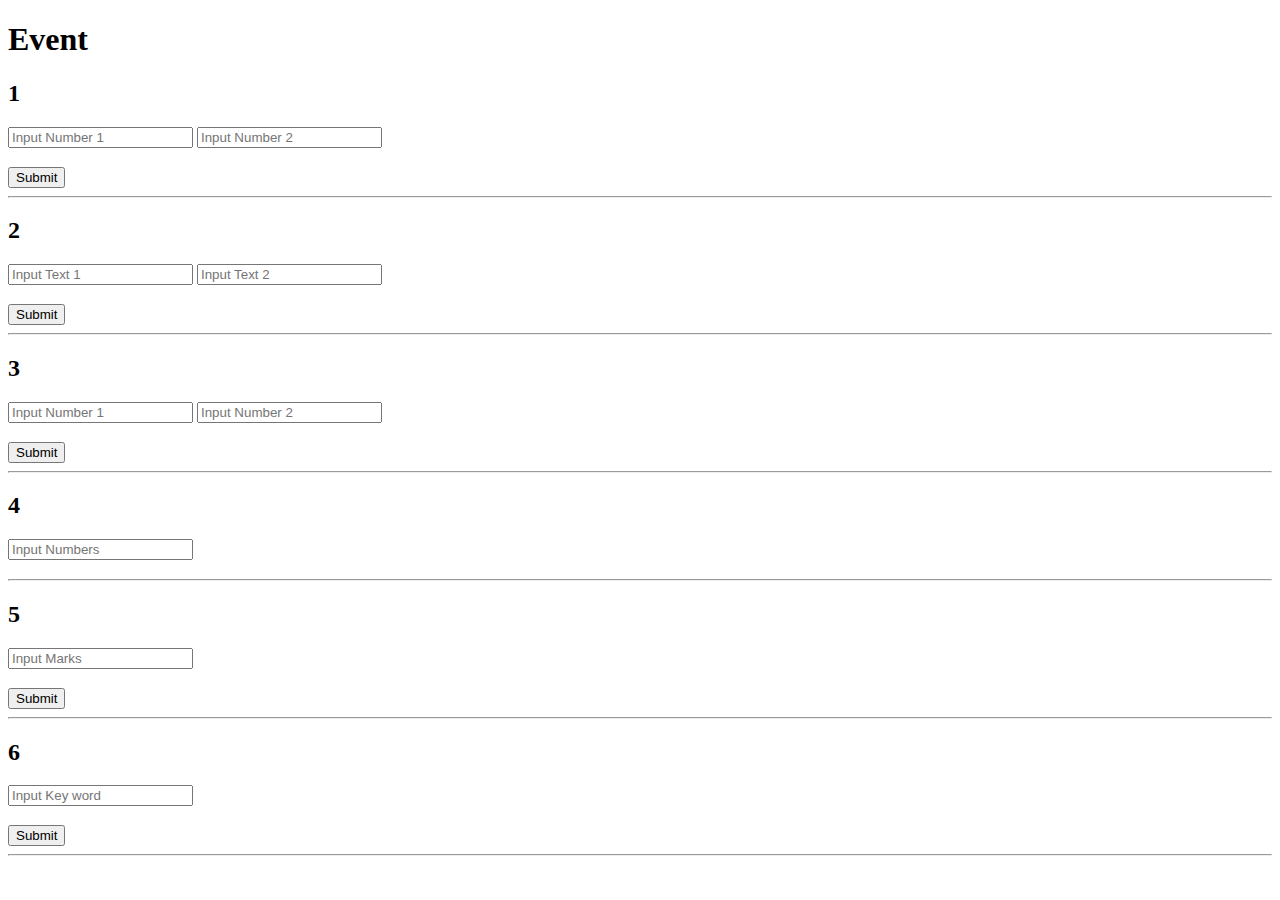
==== Event/index.html @ 1efc6576 "events part 2" ====
<!DOCTYPE html>
<html lang="en">
<head>
    <meta charset="UTF-8">
    <meta name="viewport" content="width=device-width, initial-scale=1.0">
    <title>Event</title>
    <link href="https://cdn.jsdelivr.net/npm/bootstrap@5.3.2/dist/css/bootstrap.min.css" rel="stylesheet" integrity="sha384-T3c6CoIi6uLrA9TneNEoa7RxnatzjcDSCmG1MXxSR1GAsXEV/Dwwykc2MPK8M2HN" crossorigin="anonymous">
</head>
<body>
    <h1>Event</h1>

    <h2>1</h2>
    <div class="card w-50 m-2 p-2">
        <div>
            <input type="number" class="form-control mb-1" id="test-1" placeholder="Input Number 1">
            <input type="number" class="form-control" id="test-2" placeholder="Input Number 2">
            <h3 class="text-center m-2" id="display-1"></h3>
            <div class="d-flex justify-content-center">
                <button onclick="equal()" type="button" class="btn btn-primary w-25 m-2">Submit</button>
            </div>
        </div>
      </div>
      <hr>
      <!-- enter 2 values -->
      <!-- result > equal or not equal  -->
      <h2>2</h2>
    <div class="card w-50 m-2 p-2">
        <div>
            <input type="text" class="form-control mb-1" id="test-3" placeholder="Input Text 1">
            <input type="text" class="form-control" id="test-4" placeholder="Input Text 2">
            <h3 class="text-center m-2" id="display-2"></h3>
            <div class="d-flex justify-content-center">
                <button onclick="nameEqual()" type="button" class="btn btn-primary w-25 m-2">Submit</button>
            </div>
        </div>
      </div>
      <hr>

      <!-- enter 2 numbers -->
      <!-- 1st value < 2nd value => Greaterthan -->
      <!-- 1st value == 2nd value => Equal  -->
      <!-- else => Lessthan  -->
      <h2>3</h2>
    <div class="card w-50 m-2 p-2">
        <div>
            <input type="number" class="form-control mb-1" id="test-5" placeholder="Input Number 1">
            <input type="number" class="form-control" id="test-6" placeholder="Input Number 2">
            <h3 class="text-center m-2" id="display-3"></h3>
            <div class="d-flex justify-content-center">
                <button onclick="greaterthan()" type="button" class="btn btn-primary w-25 m-2">Submit</button>
            </div>
        </div>
      </div>
      <hr>

      <h2>4</h2>
    <div class="card w-50 m-2 p-2">
        <div>
            <input onkeyup="addition()" type="number" class="form-control mb-1" id="test-7" placeholder="Input Numbers">
            <h3 class="text-center m-2" id="display-4"></h3>
        </div>
      </div>
      <hr>

      <!-- enter marks -->
      <!-- m >= 75 = A  -->
      <!-- m >=65 = B  -->
      <!-- m >= 45 = C  -->
      <!-- m >= 35 = S  -->
      <!-- fail  -->

      <h2>5</h2>
    <div class="card w-50 m-2 p-2">
        <div>
            <input type="number" class="form-control mb-1" id="test-8" placeholder="Input Marks">
            <h3 class="text-center m-2" id="display-5"></h3>
            <div class="d-flex justify-content-center">
                <button onclick="enterMarks()" type="button" class="btn btn-primary w-25 m-2">Submit</button>
            </div>
        </div>
      </div>
      <hr>

      <!-- short name input  -->
      <!-- intern => Intern S E  -->
      <!-- ase => Associate S E  -->
      <!-- se => S E  -->
      <!-- sse => Senior S E  -->
      <!-- atl => Assistant Tech Lead  -->
      <!-- tl => Tech Lead  -->
      <!-- Error key word..!  -->
      <h2>6</h2>
    <div class="card w-50 m-2 p-2">
        <div>
            <input type="text" class="form-control mb-1" id="test-9" placeholder="Input Key word">
            <h3 class="text-center m-2" id="display-6"></h3>
            <div class="d-flex justify-content-center">
                <button onclick="keySubmit()" type="button" class="btn btn-primary w-25 m-2">Submit</button>
            </div>
        </div>
      </div>
      <hr>



    <script src="https://cdn.jsdelivr.net/npm/bootstrap@5.3.2/dist/js/bootstrap.bundle.min.js" integrity="sha384-C6RzsynM9kWDrMNeT87bh95OGNyZPhcTNXj1NW7RuBCsyN/o0jlpcV8Qyq46cDfL" crossorigin="anonymous"></script>
    <script src="index.js" type="text/javascript"></script>
</body>
</html>
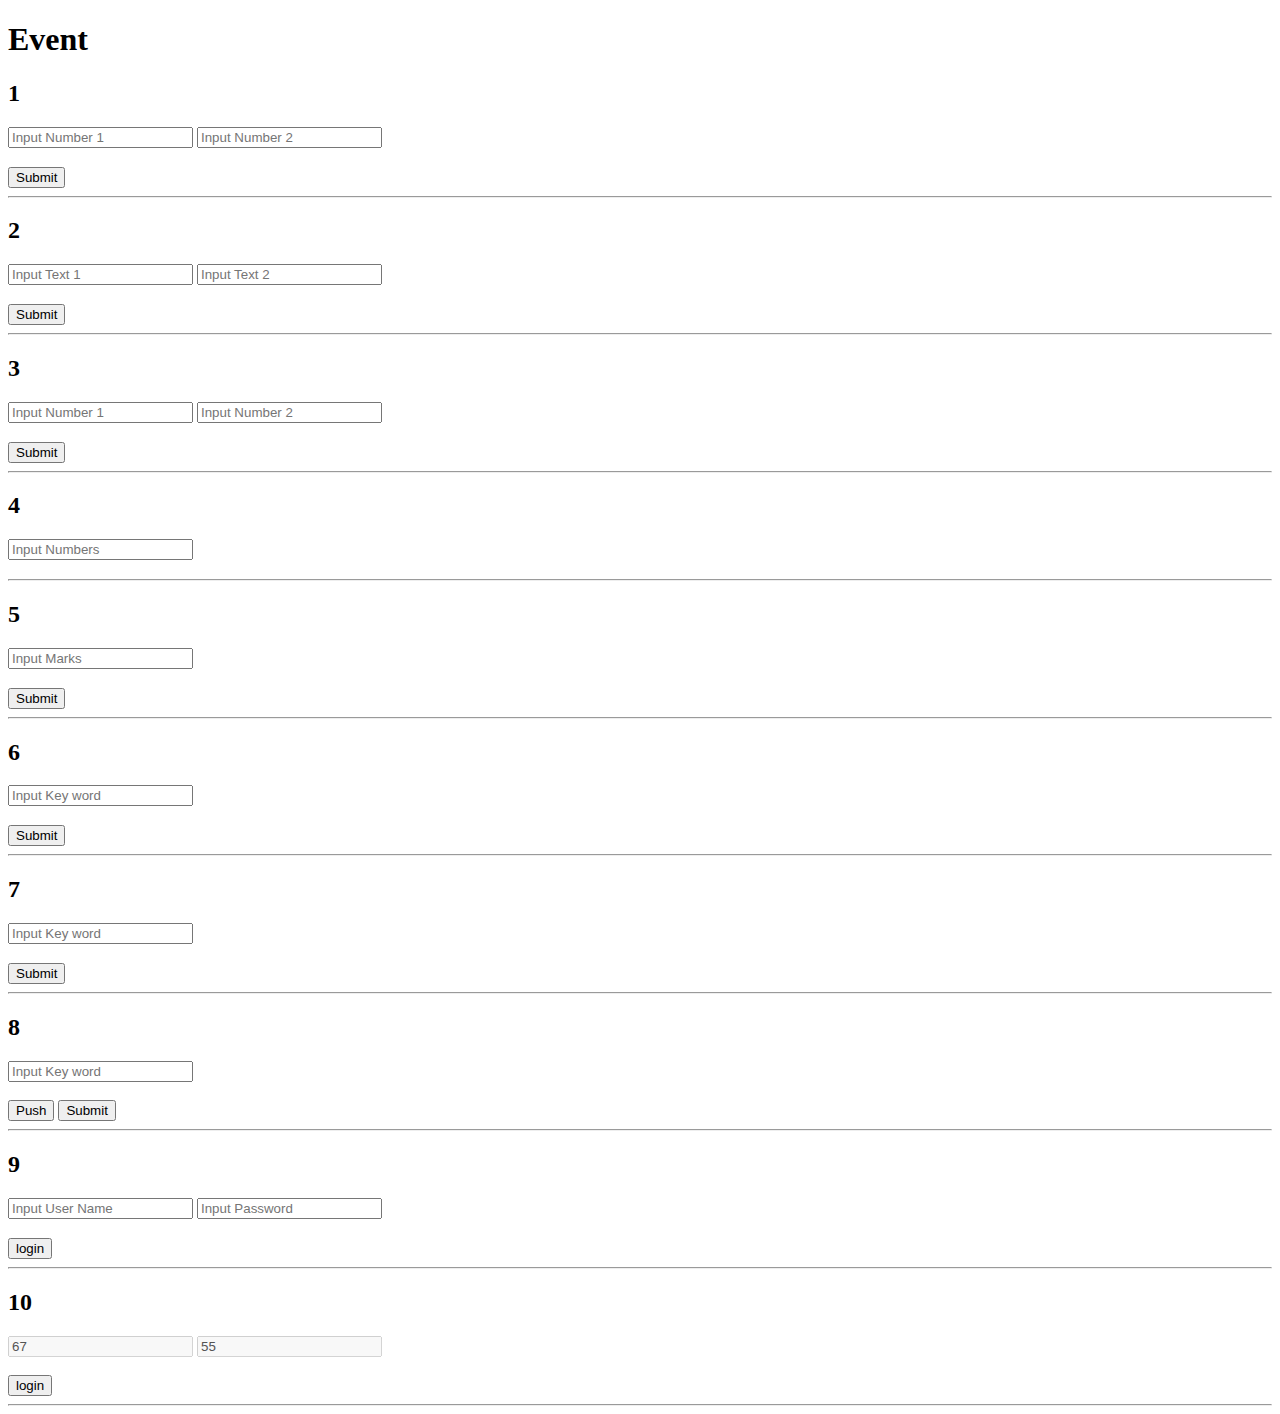
==== commit 6748d2c1: "event part3" ====
--- a/Event/index.html
+++ b/Event/index.html
@@ -101,6 +101,76 @@
       </div>
       <hr>
 
+      <!-- Text input  -->
+      <!-- submit print c , h , a , m -->
+
+      <h2>7</h2>
+    <div class="card w-50 m-2 p-2">
+        <div>
+            <input type="text" class="form-control mb-1" id="test-10" placeholder="Input Key word">
+            <h3 class="text-center m-2" id="display-7"></h3>
+            <div class="d-flex justify-content-center">
+                <button onclick="arraySubmit()" type="button" class="btn btn-primary w-25 m-2">Submit</button>
+            </div>
+        </div>
+      </div>
+      <hr>
+
+      <!-- user number input  -->
+      <!-- Push array  -->
+      <!-- Print => print Array  -->
+
+      <h2>8</h2>
+    <div class="card w-50 m-2 p-2">
+        <div>
+            <input type="number" class="form-control mb-1" id="test-11" placeholder="Input Key word">
+            <h3 class="text-center m-2" id="display-8"></h3>
+            <div class="d-flex justify-content-center">
+                <button onclick="arrayPush()" type="button" class="btn btn-primary w-25 m-2">Push</button>
+                <button onclick="arrayPrint()" type="button" class="btn btn-primary w-25 m-2">Submit</button>
+            </div>
+        </div>
+      </div>
+      <hr>
+
+      <!-- uName = AdMin -->
+      <!-- uPass = 1234W -->
+      <!-- use name password input  -->
+      <!-- display Login Success..!  -->
+      <!-- display Login Fail..!  -->
+
+      <h2>9</h2>
+    <div class="card w-50 m-2 p-2">
+        <div>
+            <input type="text" class="form-control mb-1" id="test-12" placeholder="Input User Name">
+            <input type="password" class="form-control mb-1" id="test-13" placeholder="Input Password">
+            <h3 class="text-center m-2" id="display-9"></h3>
+            <div class="d-flex justify-content-center">
+                <button onclick="login()" type="button" class="btn btn-primary w-25 m-2">login</button>
+            </div>
+        </div>
+      </div>
+      <hr>
+
+      <!-- display  -->
+      <!-- input 2 disable -->
+      <!-- random rumbers 2k  -->
+      <!-- button click num + num  -->
+      
+      <h2>10</h2>
+    <div class="card w-50 m-2 p-2">
+        <div>
+            <input disabled type="number" class="form-control mb-1" id="test-14" placeholder="Input Number">
+            <input disabled type="number" class="form-control mb-1" id="test-15" placeholder="Input Number">
+            <h3 class="text-center m-2" id="display-10"></h3>
+            <div class="d-flex justify-content-center">
+                <button onclick="randomNumber()" type="button" class="btn btn-primary w-25 m-2">login</button>
+            </div>
+        </div>
+      </div>
+      <hr>
+
+      
 
 
     <script src="https://cdn.jsdelivr.net/npm/bootstrap@5.3.2/dist/js/bootstrap.bundle.min.js" integrity="sha384-C6RzsynM9kWDrMNeT87bh95OGNyZPhcTNXj1NW7RuBCsyN/o0jlpcV8Qyq46cDfL" crossorigin="anonymous"></script>
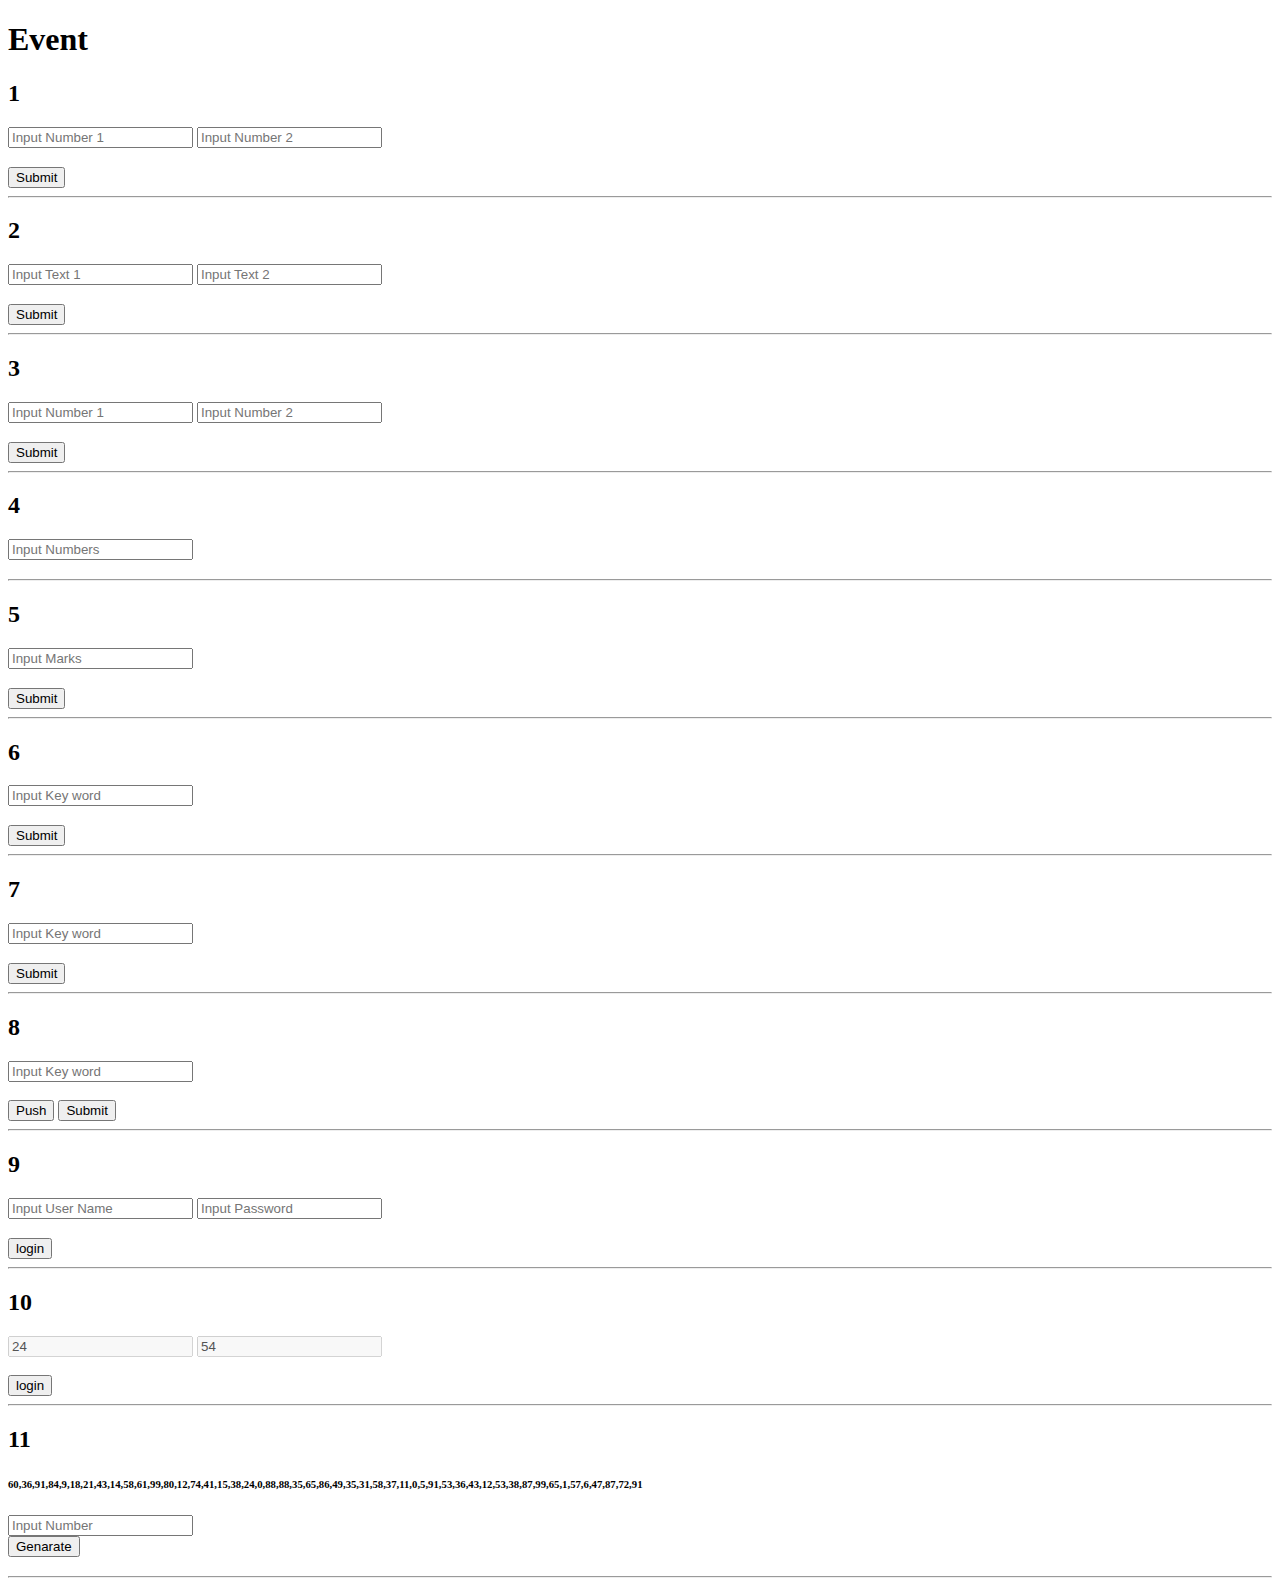
==== commit c20d3ab8: "event part 4" ====
--- a/Event/index.html
+++ b/Event/index.html
@@ -170,6 +170,19 @@
       </div>
       <hr>
 
+      <h2>11</h2>
+    <div class="card w-50 m-2 p-2">
+        <div>
+            <h6 class="text-center m-2" id="random-display"></h3>
+            <input type="number" class="form-control mb-1" id="test-16" placeholder="Input Number">
+            <div class="d-flex justify-content-center">
+                <button onclick="randomGenarate()" type="button" class="btn btn-primary w-25 m-2">Genarate</button>
+            </div>
+            <h3 class="text-center m-2" id="display-11"></h3>
+        </div>
+      </div>
+      <hr>
+
       
 
 
